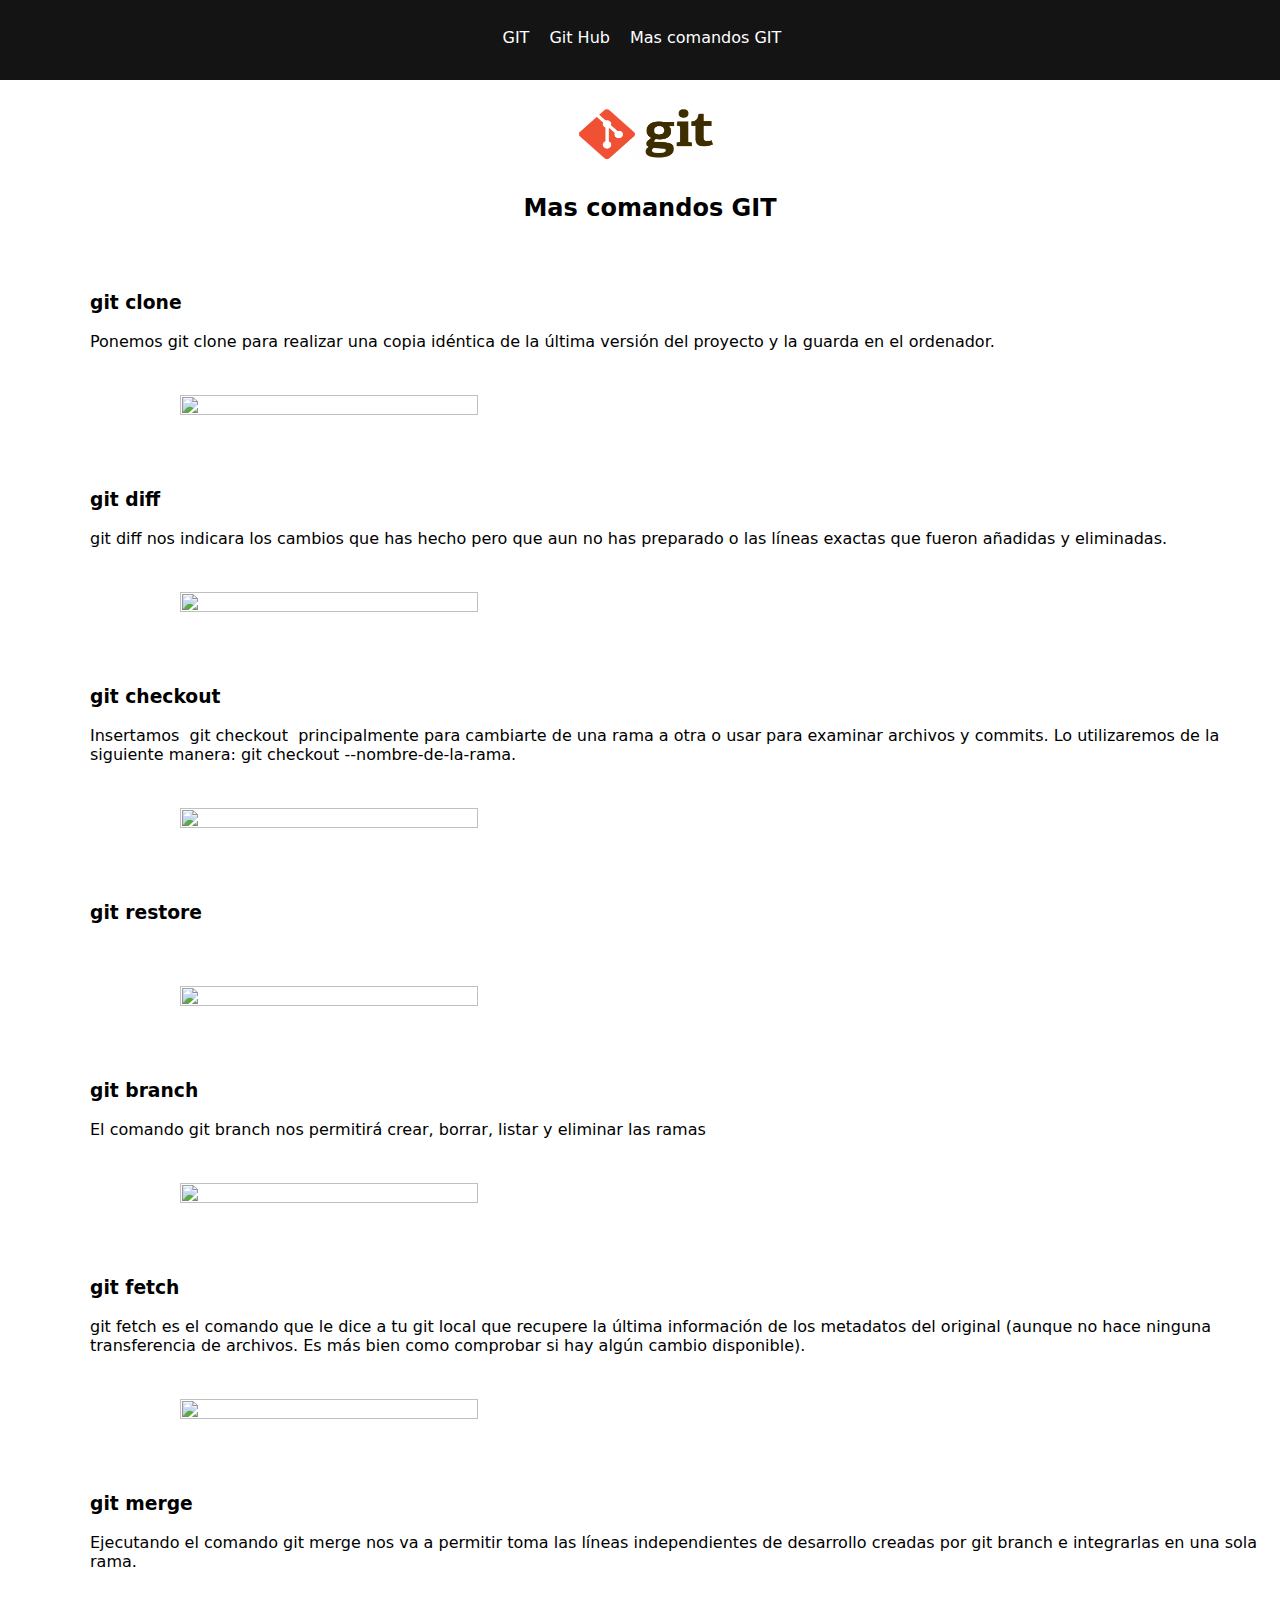
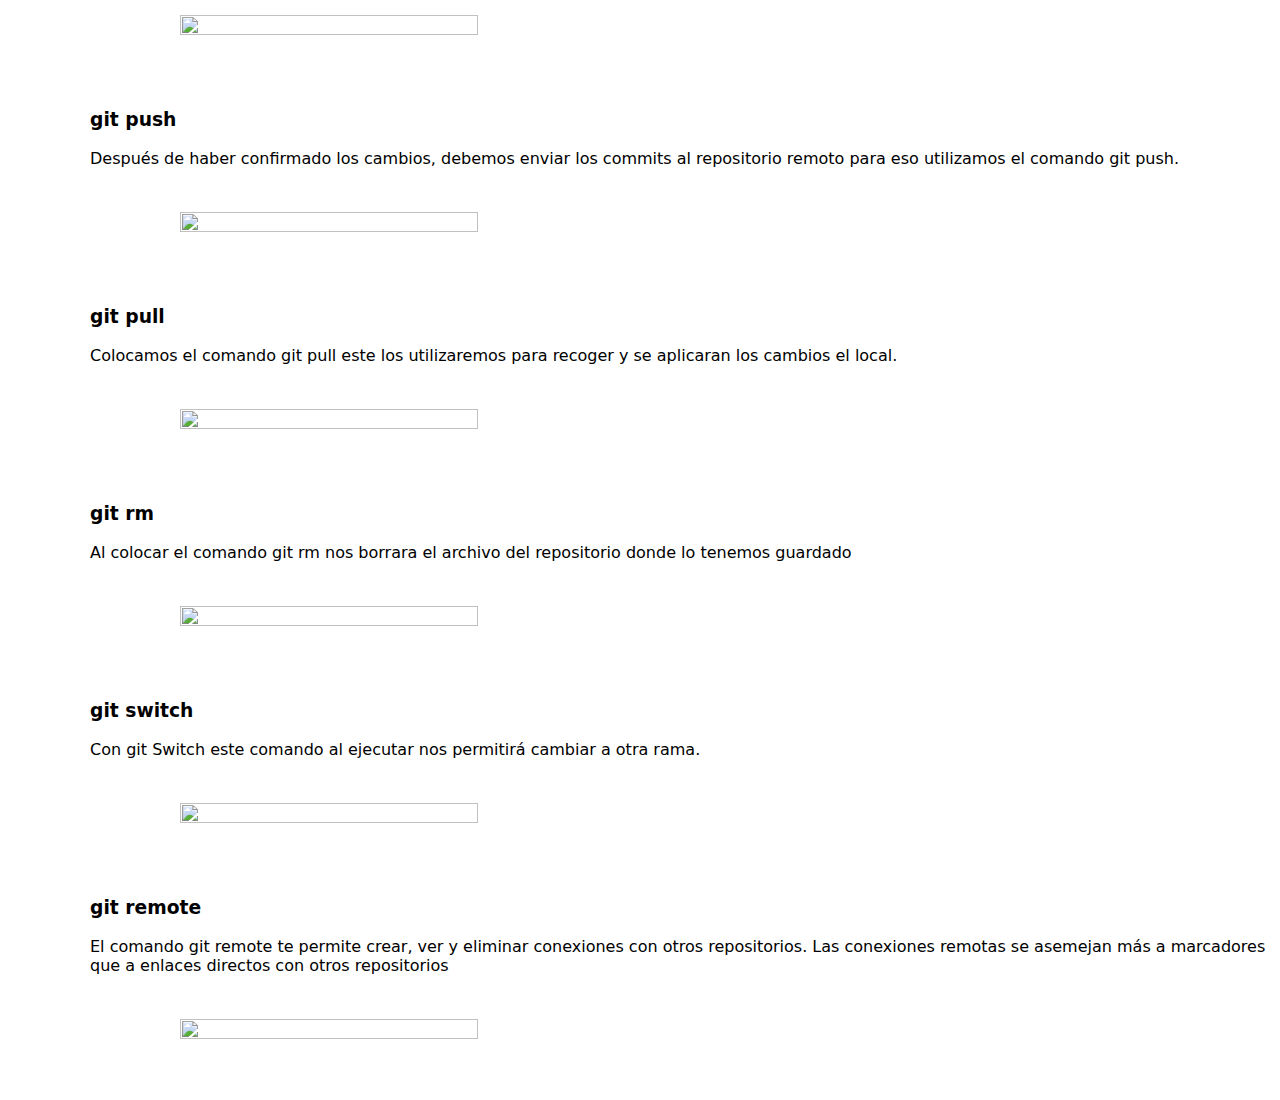
==== comandos.html @ 2bd3cca4 "Primera version con GIT" ====
<!DOCTYPE html>
<html>
<head>
	<title>proyecto</title>
		<link rel="stylesheet" type="text/css" href="css/estilos.css">
		<link rel="stylesheet" type="text/css" href="css/slider.css">

</head>
<body>
	<header>
		<input type="checkbox" id="btn_menu">
		<label for="btn_menu"><img src="img/lista.png"></label>
		<nav class="Menu">
			<ul>
				<li><a href="index.html"> GIT</a></li>
                <li><a href="github.html"> Git Hub</a></li>
                <li><a href="comandos.html"> Mas comandos GIT</a></li>  							      
			</ul>
		</nav>
    </header>	

    <div>
    	<img src="img/git.png" class="logo">  		
    	<h2>Mas comandos GIT</h2>    
    </div>

    <div class="apartado">
    	<h3>git clone</h3><br>
    	<p>Ponemos git clone para realizar una copia idéntica de la última versión del proyecto y la guarda en el  ordenador.</p>
    	<br>
    	<img src="img/clone.png" class="imagenes">
    </div>

    <div class="apartado">
    	<h3>git diff</h3><br>
    	<p> git diff nos indicara los cambios que has hecho pero que aun no has preparado o las líneas exactas que fueron añadidas y eliminadas.</p>
    	<br>
    	<img src="img/diff.png" class="imagenes">
    </div>

    <div class="apartado">
    	<h3>git checkout</h3><br>
    	<p>Insertamos  git checkout  principalmente para cambiarte de una rama a otra o usar para examinar archivos y commits. Lo utilizaremos de la siguiente manera: git checkout --nombre-de-la-rama.
        </p>
    	<br>
    	<img src="img/int.png" class="imagenes">
    </div> 
	<div class="apartado">
    	<h3>git restore</h3><br>
    	<p>
        </p>
    	<br>
    	<img src="img/stats.png" class="imagenes">
    </div>        

    <div class="apartado">
    	<h3>git branch</h3><br>
    	<p> El comando git branch nos permitirá crear, borrar, listar y eliminar las ramas </p>
    	<br>
    	<img src="img/a.png" class="imagenes">
    </div> 
    <div class="apartado">
    	<h3>git fetch</h3><br>
    	<p> git fetch es el comando que le dice a tu git local que recupere la última información de los metadatos del original (aunque no hace ninguna transferencia de archivos. Es más bien como comprobar si hay algún cambio disponible). </p>
    	<br>
    	<img src="img/globl.png" class="imagenes">
    </div>
    <div class="apartado">
    	<h3>git merge</h3><br>
    	<p> Ejecutando el comando git merge nos va a permitir  toma las líneas independientes de desarrollo creadas por git branch e integrarlas en una sola rama. </p>
    	<br>
    	<img src="img/comit.png" class="imagenes">
    </div> 
    <div class="apartado">
        <h3>git push</h3><br>
        <p> Después de haber confirmado los cambios, debemos enviar los commits al repositorio remoto para eso utilizamos el comando git push. </p>
        <br>
        <img src="img/comit.png" class="imagenes">
    </div> 
    <div class="apartado">
        <h3>git pull</h3><br>
        <p> Colocamos el comando git pull este los utilizaremos para recoger y  se aplicaran los cambios el local.</p>
        <br>
        <img src="img/comit.png" class="imagenes">
    </div> 
    <div class="apartado">
        <h3>git rm</h3><br>
        <p> Al colocar el comando git rm nos borrara el archivo del repositorio donde lo tenemos guardado</p>
        <br>
        <img src="img/comit.png" class="imagenes">
    </div>
    <div class="apartado">
        <h3>git switch</h3><br>
        <p> Con git Switch este comando al ejecutar nos permitirá cambiar a otra rama.</p>
        <br>
        <img src="img/comit.png" class="imagenes">
    </div>
    <div class="apartado">
        <h3>git remote</h3><br>
        <p> El comando git remote te permite crear, ver y eliminar conexiones con otros repositorios. Las conexiones remotas se asemejan más a marcadores que a enlaces directos con otros repositorios </p>
        <br>
        <img src="img/comit.png" class="imagenes">
    </div>    
</div>
<br><br><br>
</body>
</html>
---- css/estilos.css ----
*{
	margin: 0;
	padding: 0;
	font-family: system-ui;
	color: black;
	box-sizing: border-box;
	text-decoration: none;
}

header{
	background: ;
	width: 100%;
	height: 80px;
	background: #141415;
}

.Menu{
	display: flex;
	margin-left: 230PX;
}

.Menu ul {
	margin: 0;
	list-style: none;
	display: flex;
	height: 10%;
	margin-left: 25%;
}


.Menu li a{
	list-style: none;
	padding: 18px 10px;
	display: block;
	color: white;
	margin-top: 10px;

}

.Menu ul li ul{
	flex-direction: column;
	position: absolute;
	background:rgb(42 146 127 / 95%);
	transform: scale(0);
	margin-top: 0px;

}

.Menu ul li:hover>ul{
	transform: scale(1);
	float: left;
}

.Menu li:hover{
	background:#2f2f2f ;
	cursor: pointer;
	margin: 0;
	padding: 0;
}



header label {
	display: none;
}

header label:hover{
	cursor: pointer;

}
#btn_menu{
	display: none;
}

img{ width: 25px;
	height: 25px;
    margin-left: 90%;
    margin-top: 25px;
}

.imagen{
	width: 150px;
	height: 100px;
	margin-left: 40%;
}



h2{
	margin-top: 30px;
	margin-left: 20px;
	text-align: center;
}


.logo{
	width: 140px;
	height: 55px;
	margin-left: 45%;
}

.logo1{
	width: 80px;
	height: 50px;
	margin-left: 50%;
}
.apartado{
	margin-top: 70px;
	margin-left: 90px;
}

.imagenes{
	width: 50%;
	height: 30%;
	margin-left: 90px;
}


/* responsividad*/

@media(max-width: 600px)
{


header label{
	display: block;
}

.Menu ul{
	flex-direction: column;
	background: #141415;
	width: 600px;

}
.Menu{
	position: absolute;
	margin-left: -200%;
}

#btn_menu:checked ~ .Menu {
	margin: 0;
}
}
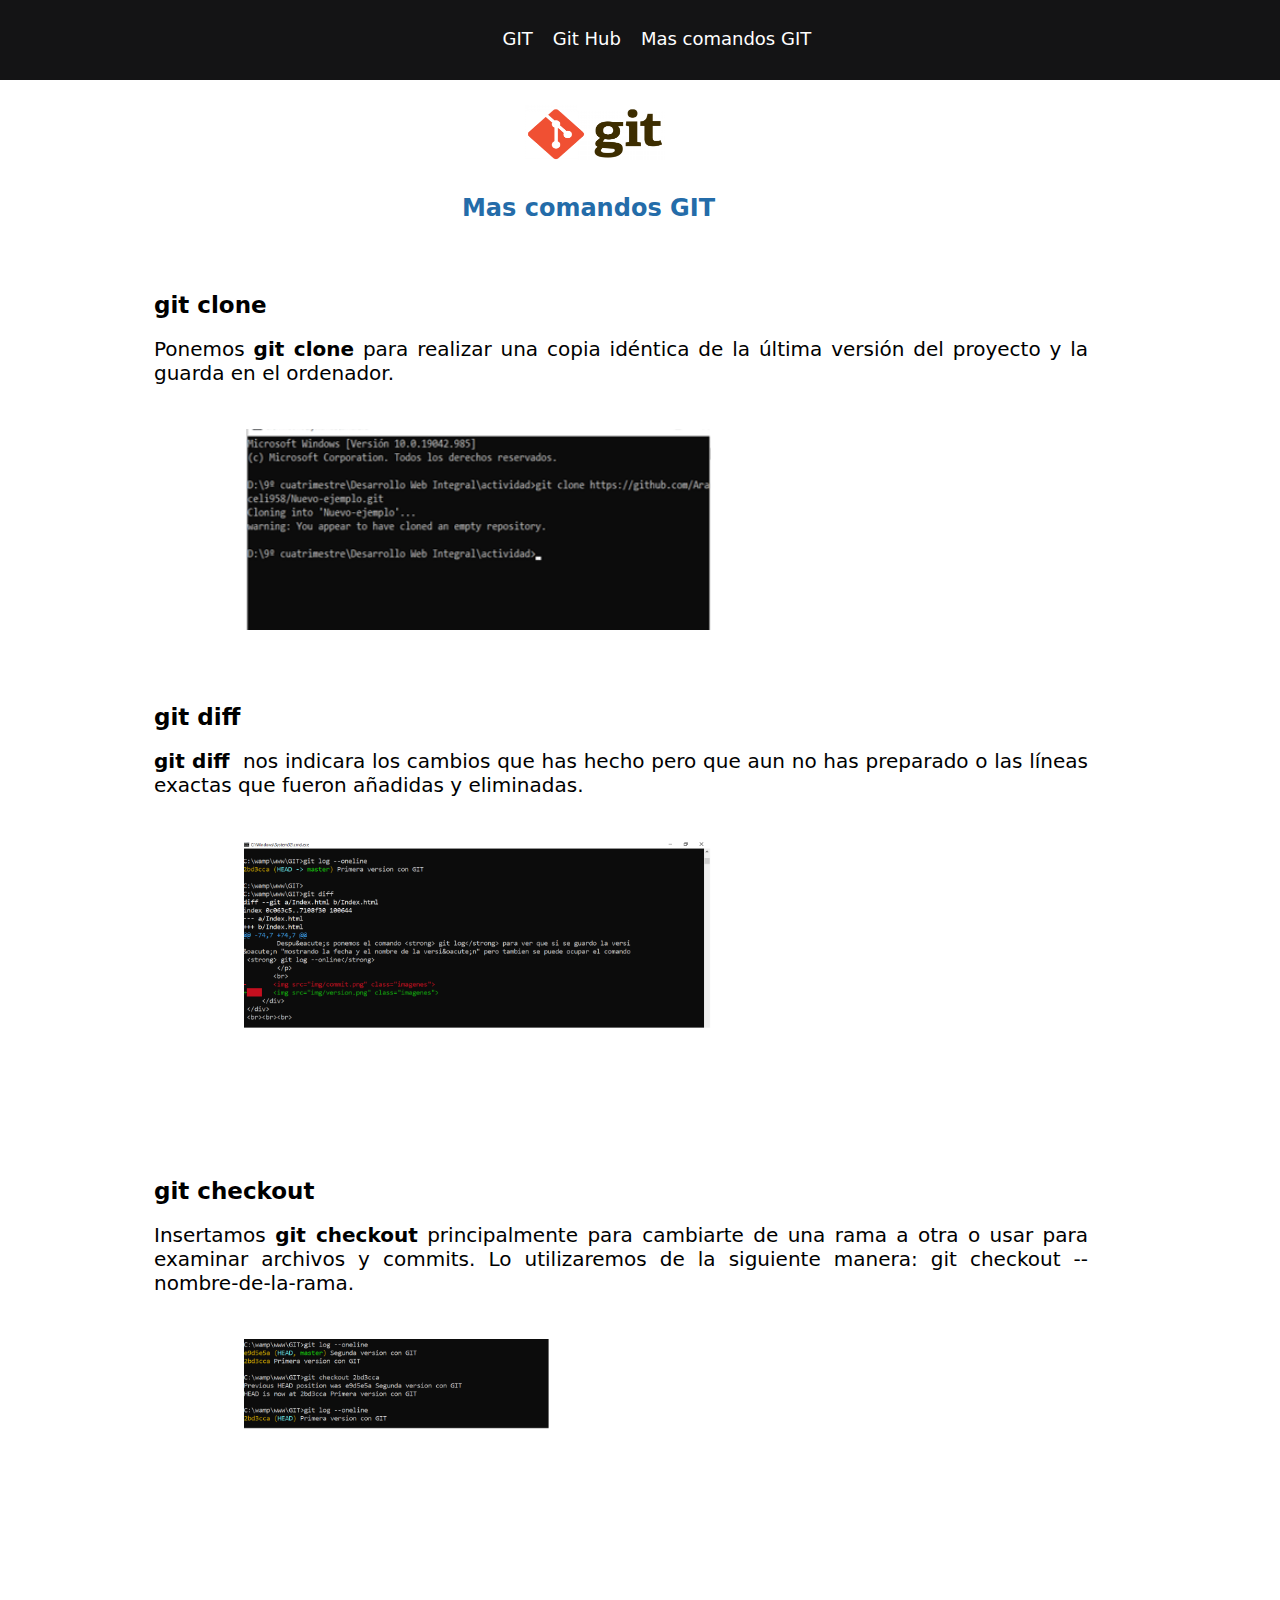
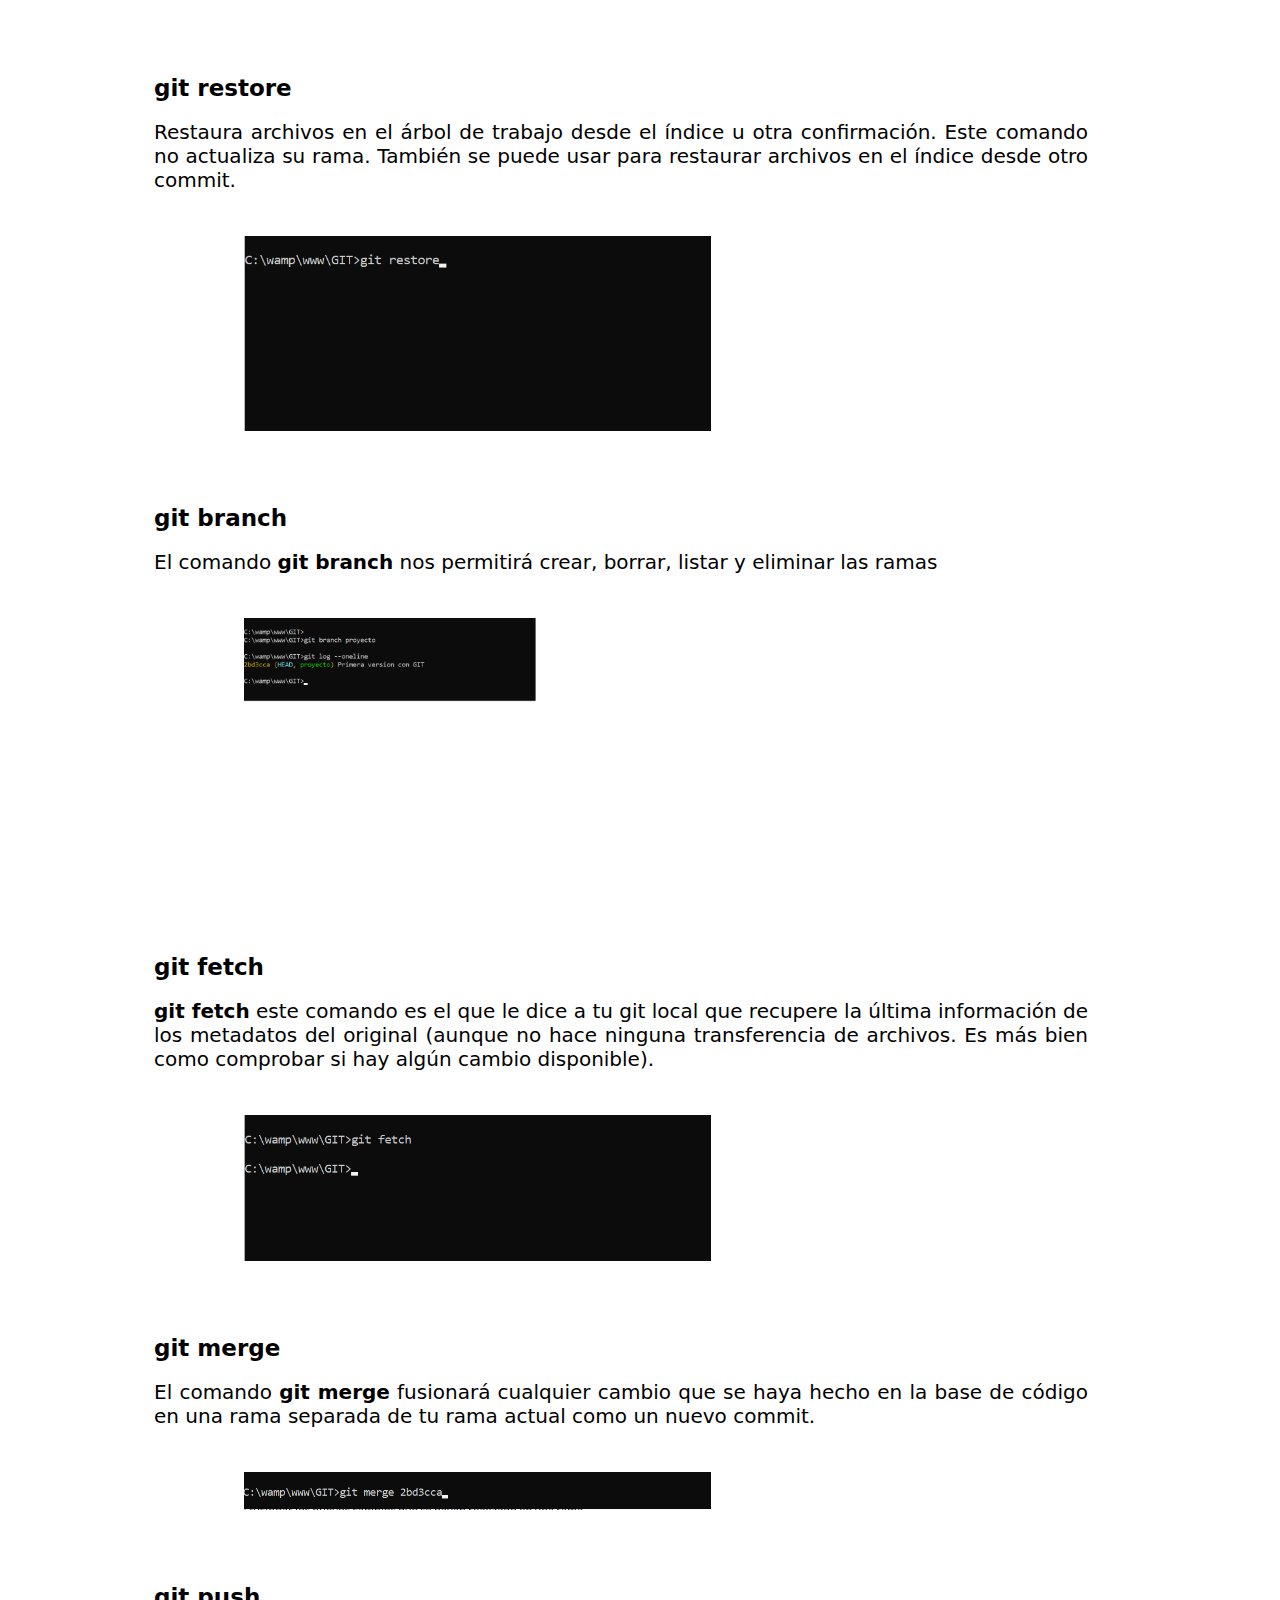
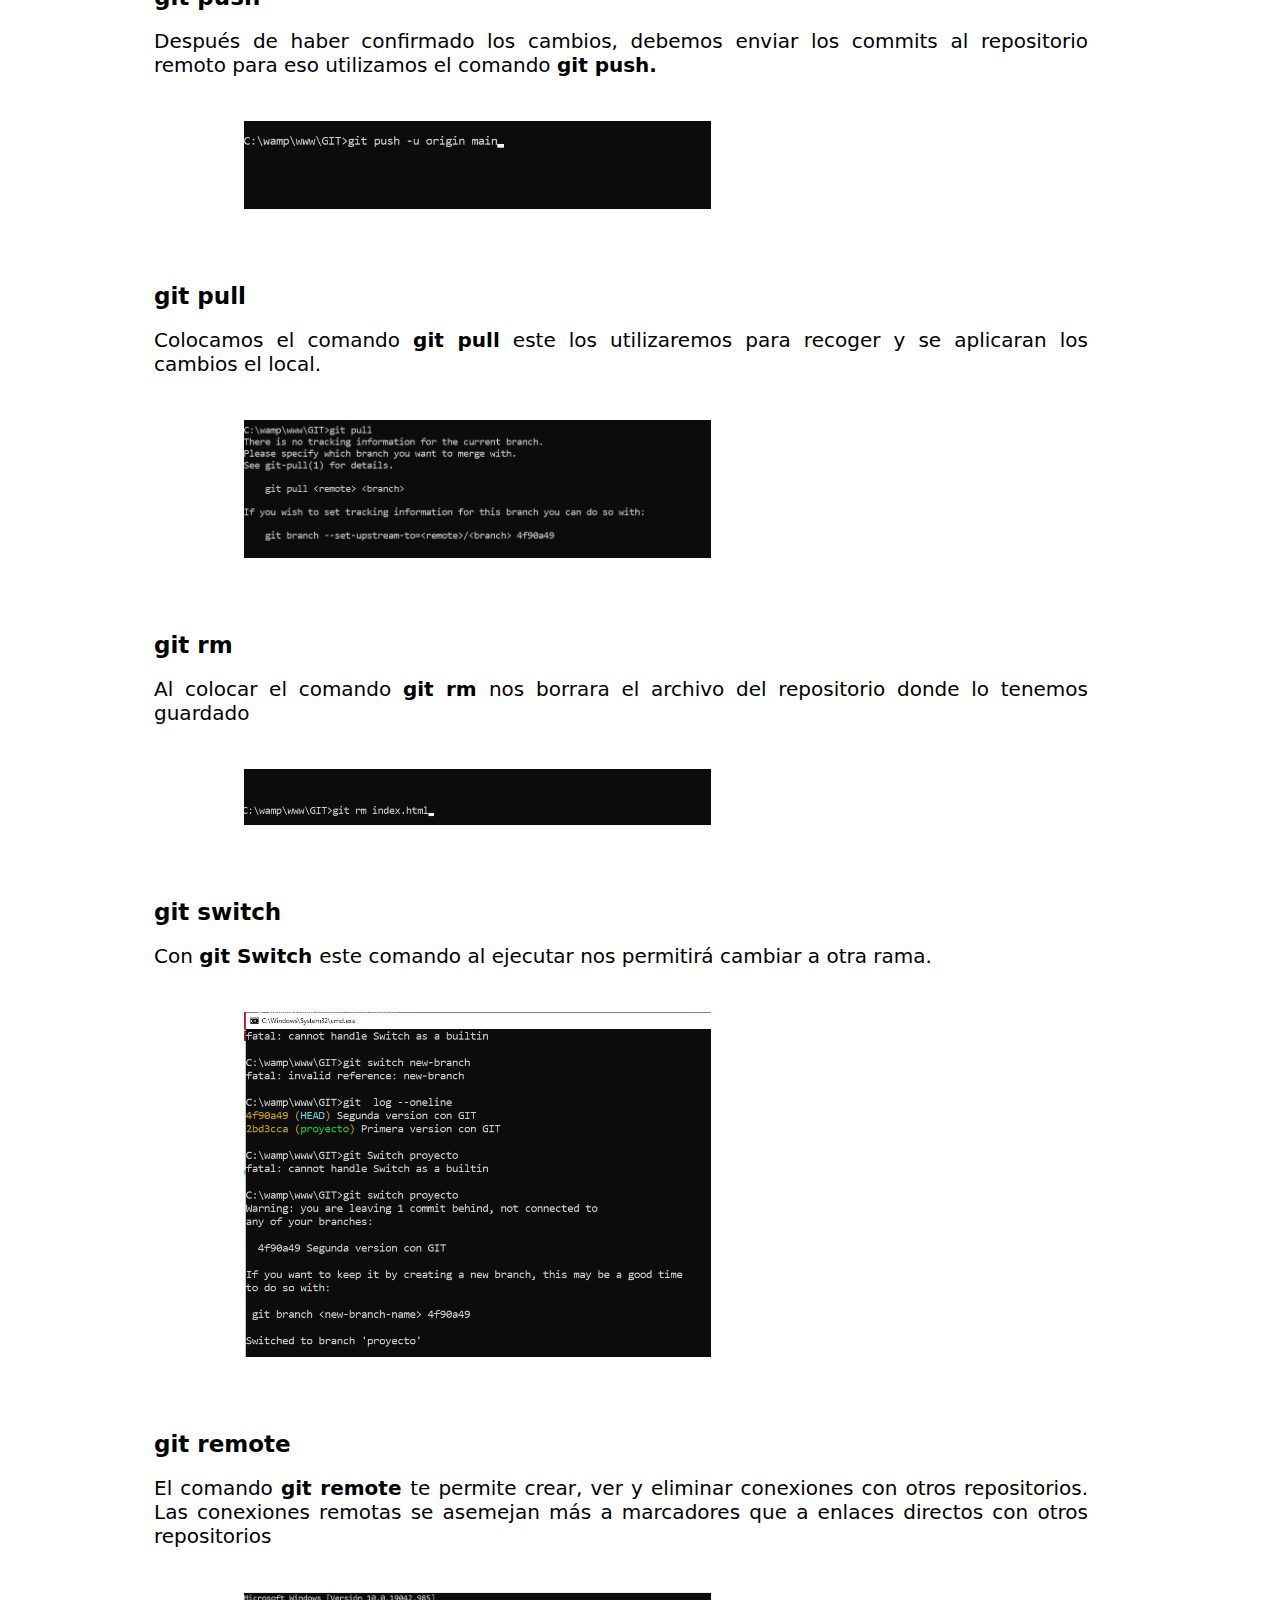
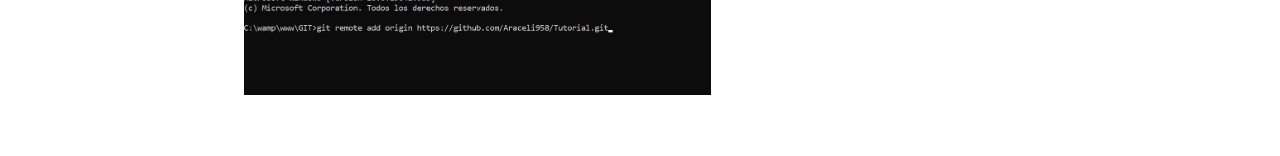
==== commit 0af34552: "Ultima version del proyecto" ====
--- a/comandos.html
+++ b/comandos.html
@@ -2,8 +2,8 @@
 <html>
 <head>
 	<title>proyecto</title>
+        <meta charset="utf-8">
 		<link rel="stylesheet" type="text/css" href="css/estilos.css">
-		<link rel="stylesheet" type="text/css" href="css/slider.css">
 
 </head>
 <body>
@@ -18,90 +18,90 @@
 			</ul>
 		</nav>
     </header>	
+    <div class ="texto">
+        <div>
+            <img src="img/git.png" class="logo">  		
+            <h2>Mas comandos GIT</h2>    
+        </div>
 
-    <div>
-    	<img src="img/git.png" class="logo">  		
-    	<h2>Mas comandos GIT</h2>    
+        <div class="apartado">
+    	   <h3>git clone</h3><br>
+    	    <p>Ponemos <strong>git clone</strong> para realizar una copia idéntica de la última versión del proyecto y la guarda en el  ordenador.</p>
+    	    <br>
+    	    <img src="img/clone.png" class="imagenes">
+        </div>
+
+        <div class="apartado">
+    	   <h3>git diff</h3><br>
+    	   <p> <strong>git diff</strong>  nos indicara los cambios que has hecho pero que aun no has preparado o las líneas exactas que fueron añadidas y eliminadas.</p>
+    	   <br>
+    	   <img src="img/diff.png" class="imagenes">
+        </div>
+
+        <div class="apartado">
+    	   <h3>git checkout</h3><br>
+    	   <p>Insertamos  <strong>git checkout</strong> principalmente para cambiarte de una rama a otra o usar para examinar archivos y commits. Lo utilizaremos de la siguiente manera: git checkout --nombre-de-la-rama.
+           </p>
+    	   <br>
+    	   <img src="img/che.png" class="imagenes">
+        </div> 
+	    <div class="apartado">
+    	   <h3>git restore</h3><br>
+    	   <p>Restaura archivos en el árbol de trabajo desde el índice u otra confirmación. Este comando no actualiza su rama. También se puede usar para restaurar archivos en el índice desde otro commit.
+           </p>
+    	   <br>
+    	   <img src="img/restore.png" class="imagenes">
+        </div>        
+
+        <div class="apartado">
+    	   <h3>git branch</h3><br>
+    	   <p> El comando <strong> git branch</strong> nos permitirá crear, borrar, listar y eliminar las ramas </p>
+    	   <br>
+    	   <img src="img/branch.png" class="imagenes">
+        </div> 
+        <div class="apartado">
+    	   <h3>git fetch</h3><br>
+    	   <p> <strong>git fetch</strong> este comando es el que le dice a tu git local que recupere la última información de los metadatos del original (aunque no hace ninguna transferencia de archivos. Es más bien como comprobar si hay algún cambio disponible). </p>
+    	   <br>
+    	   <img src="img/fech.png" class="imagenes">
+        </div>
+        <div class="apartado">
+    	   <h3>git merge</h3><br>
+    	   <p> El comando <strong>git merge</strong>  fusionará cualquier cambio que se haya hecho en la base de código en una rama separada de tu rama actual como un nuevo commit. </p>
+    	   <br>
+    	   <img src="img/merge.png" class="imagenes">
+        </div> 
+        <div class="apartado">
+           <h3>git push</h3><br>
+           <p> Después de haber confirmado los cambios, debemos enviar los commits al repositorio remoto para eso utilizamos el    comando <strong> git push. </strong></p>
+           <br>
+           <img src="img/push.png" class="imagenes">
+        </div> 
+        <div class="apartado">
+           <h3>git pull</h3><br>
+           <p> Colocamos el comando <strong> git pull</strong> este los utilizaremos para recoger y  se aplicaran los cambios el local.</p>
+           <br>
+           <img src="img/pull.png" class="imagenes">
+           </div> 
+        <div class="apartado">
+           <h3>git rm</h3><br>
+           <p> Al colocar el comando <strong> git rm </strong> nos borrara el archivo del repositorio donde lo tenemos guardado</p>
+           <br>
+           <img src="img/rm.png" class="imagenes">
+        </div>
+        <div class="apartado">
+           <h3>git switch</h3><br>
+           <p> Con  <strong>git Switch </strong> este comando al ejecutar nos permitirá cambiar a otra rama.</p>
+           <br>
+           <img src="img/sw.png" class="imagenes">
+        </div>
+        <div class="apartado">
+           <h3>git remote</h3><br>
+           <p> El comando  <strong> git remote </strong> te permite crear, ver y eliminar conexiones con otros repositorios. Las conexiones remotas se asemejan más a marcadores que a enlaces directos con otros repositorios </p>
+           <br>
+           <img src="img/remote.png" class="imagenes">
+        </div>    
     </div>
-
-    <div class="apartado">
-    	<h3>git clone</h3><br>
-    	<p>Ponemos git clone para realizar una copia idéntica de la última versión del proyecto y la guarda en el  ordenador.</p>
-    	<br>
-    	<img src="img/clone.png" class="imagenes">
-    </div>
-
-    <div class="apartado">
-    	<h3>git diff</h3><br>
-    	<p> git diff nos indicara los cambios que has hecho pero que aun no has preparado o las líneas exactas que fueron añadidas y eliminadas.</p>
-    	<br>
-    	<img src="img/diff.png" class="imagenes">
-    </div>
-
-    <div class="apartado">
-    	<h3>git checkout</h3><br>
-    	<p>Insertamos  git checkout  principalmente para cambiarte de una rama a otra o usar para examinar archivos y commits. Lo utilizaremos de la siguiente manera: git checkout --nombre-de-la-rama.
-        </p>
-    	<br>
-    	<img src="img/int.png" class="imagenes">
-    </div> 
-	<div class="apartado">
-    	<h3>git restore</h3><br>
-    	<p>
-        </p>
-    	<br>
-    	<img src="img/stats.png" class="imagenes">
-    </div>        
-
-    <div class="apartado">
-    	<h3>git branch</h3><br>
-    	<p> El comando git branch nos permitirá crear, borrar, listar y eliminar las ramas </p>
-    	<br>
-    	<img src="img/a.png" class="imagenes">
-    </div> 
-    <div class="apartado">
-    	<h3>git fetch</h3><br>
-    	<p> git fetch es el comando que le dice a tu git local que recupere la última información de los metadatos del original (aunque no hace ninguna transferencia de archivos. Es más bien como comprobar si hay algún cambio disponible). </p>
-    	<br>
-    	<img src="img/globl.png" class="imagenes">
-    </div>
-    <div class="apartado">
-    	<h3>git merge</h3><br>
-    	<p> Ejecutando el comando git merge nos va a permitir  toma las líneas independientes de desarrollo creadas por git branch e integrarlas en una sola rama. </p>
-    	<br>
-    	<img src="img/comit.png" class="imagenes">
-    </div> 
-    <div class="apartado">
-        <h3>git push</h3><br>
-        <p> Después de haber confirmado los cambios, debemos enviar los commits al repositorio remoto para eso utilizamos el comando git push. </p>
-        <br>
-        <img src="img/comit.png" class="imagenes">
-    </div> 
-    <div class="apartado">
-        <h3>git pull</h3><br>
-        <p> Colocamos el comando git pull este los utilizaremos para recoger y  se aplicaran los cambios el local.</p>
-        <br>
-        <img src="img/comit.png" class="imagenes">
-    </div> 
-    <div class="apartado">
-        <h3>git rm</h3><br>
-        <p> Al colocar el comando git rm nos borrara el archivo del repositorio donde lo tenemos guardado</p>
-        <br>
-        <img src="img/comit.png" class="imagenes">
-    </div>
-    <div class="apartado">
-        <h3>git switch</h3><br>
-        <p> Con git Switch este comando al ejecutar nos permitirá cambiar a otra rama.</p>
-        <br>
-        <img src="img/comit.png" class="imagenes">
-    </div>
-    <div class="apartado">
-        <h3>git remote</h3><br>
-        <p> El comando git remote te permite crear, ver y eliminar conexiones con otros repositorios. Las conexiones remotas se asemejan más a marcadores que a enlaces directos con otros repositorios </p>
-        <br>
-        <img src="img/comit.png" class="imagenes">
-    </div>    
-</div>
 <br><br><br>
 </body>
 </html> 
--- a/css/estilos.css
+++ b/css/estilos.css
@@ -36,6 +36,7 @@
 	display: block;
 	color: white;
 	margin-top: 10px;
+	font-size: 18px;
 
 }
 
@@ -90,10 +91,20 @@
 
 h2{
 	margin-top: 30px;
-	margin-left: 20px;
+	margin-left: 25px;
 	text-align: center;
+	color: #246ca9;
 }
 
+h3{
+	color: black;
+	font-size: 23px;
+}
+p{
+	text-align: justify;
+	font-size: 20px;
+	color: black
+}
 
 .logo{
 	width: 140px;
@@ -104,7 +115,7 @@
 .logo1{
 	width: 80px;
 	height: 50px;
-	margin-left: 50%;
+	margin-left: 40%;
 }
 .apartado{
 	margin-top: 70px;
@@ -117,6 +128,10 @@
 	margin-left: 90px;
 }
 
+.texto{
+	width: 80%;
+	margin-left: 5%
+}
 
 /* responsividad*/
 
